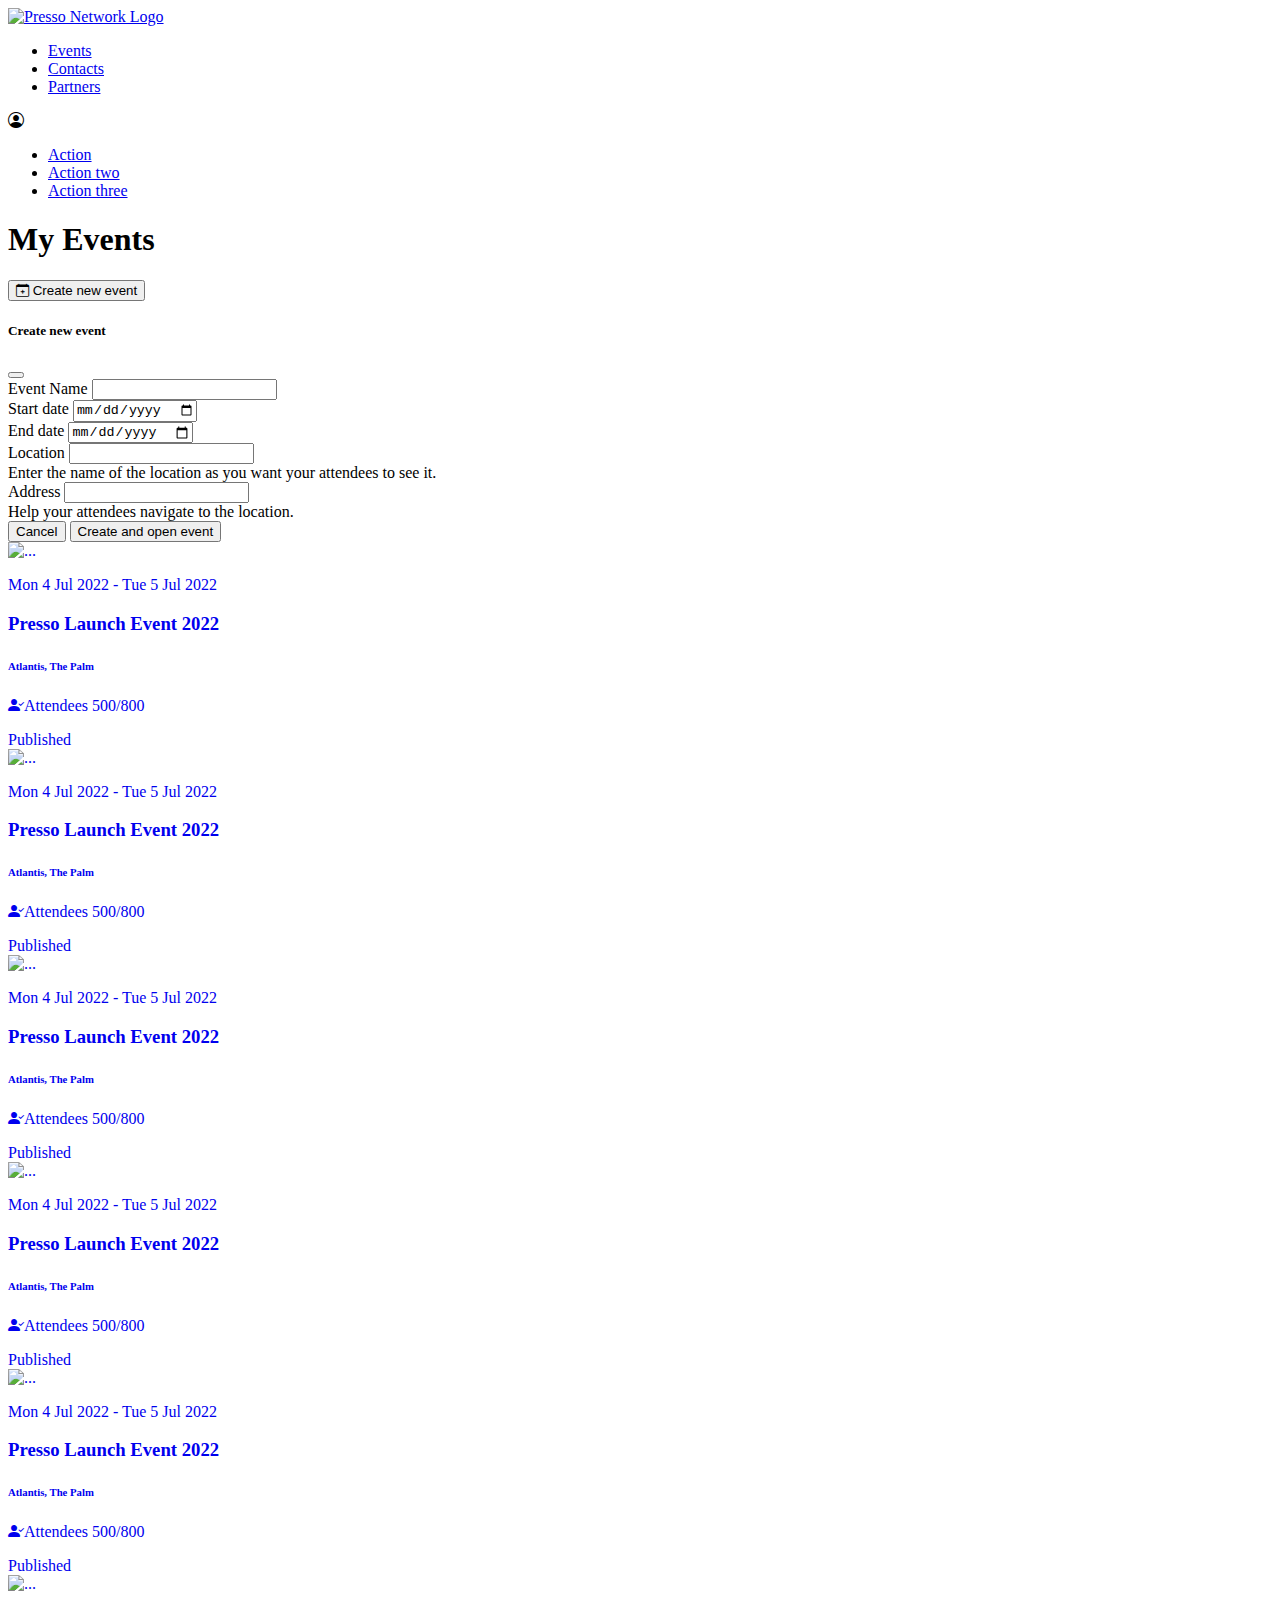
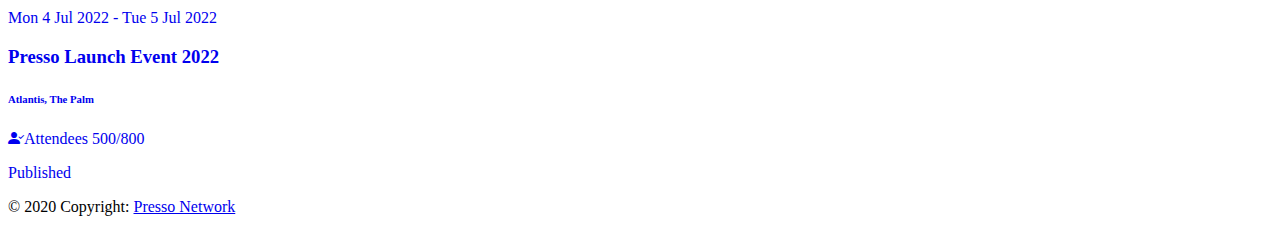
==== contacts/index.html @ b7a8e9b5 "Created initial view with menu and event page" ====
<!doctype html>
<html lang="en">
  <head>
    <meta charset="utf-8">
    <meta name="viewport" content="width=device-width, initial-scale=1">
    <title>Bootstrap demo</title>
    <link rel="stylesheet" type="text/css" href="src/css/styles.css">
    <link href="https://cdn.jsdelivr.net/npm/bootstrap@5.2.0-beta1/dist/css/bootstrap.min.css" rel="stylesheet" integrity="sha384-0evHe/X+R7YkIZDRvuzKMRqM+OrBnVFBL6DOitfPri4tjfHxaWutUpFmBp4vmVor" crossorigin="anonymous">
    <link rel="stylesheet" href="https://cdn.jsdelivr.net/npm/bootstrap-icons@1.8.3/font/bootstrap-icons.css">
</head>
  <body>
    <nav class="navbar">
      <div class="container">
        <a class="navbar-brand" href="#">
          <img src="https://ik.imagekit.io/lw4t9cqaxy/logos/PressoTextLogo_2x_k_jESi4m4Cv.webp?ik-sdk-version=javascript-1.4.3&updatedAt=1644250296813" alt="Presso Network Logo" width="194" height="33">
        </a>
        <ul class="nav nav-pills nav-fill flex-column flex-sm-row">
          <li class="nav-item">
            <a class="nav-link text-dark" href="../index.html">Events</a>
          </li>
          <li class="nav-item">
            <a class="nav-link active" aria-current="page" href="#">Contacts</a>
          </li>
          <li class="nav-item">
            <a class="nav-link text-dark" href="#">Partners</a>
          </li>
        </ul>
        <div class="navbar-text">
          <div class="dropdown-center">
            <a type="button" id="dropdownCenterBtn" data-bs-toggle="dropdown" aria-expanded="false">
              <i class="bi bi-person-circle"></i>
            </a>
            <ul class="dropdown-menu" aria-labelledby="dropdownCenterBtn">
              <li><a class="dropdown-item" href="#">Action</a></li>
              <li><a class="dropdown-item" href="#">Action two</a></li>
              <li><a class="dropdown-item" href="#">Action three</a></li>
            </ul>
          </div>
        </div>
      </div>
    </nav>
    <main>
      <!-- Main Content-->
      <div class="container">
          <div class="row">
            <div class="d-flex align-items-center">
              <div class="col">
              <h1 class="h2 fw-bold">My Events</h1>
              </div>
              <div class="col d-flex justify-content-end">
                <!-- Button trigger modal -->
                <button id="create-new-event" type="button" class="btn btn-outline-primary fw-bold border border-2 border-primary " data-bs-toggle="modal" data-bs-target="#staticBackdrop">
                  <i class="bi bi-calendar-plus pe-2"></i> Create new event
                </button>

                <!-- Modal -->
                <div class="modal fade" id="staticBackdrop" data-bs-backdrop="static" data-bs-keyboard="false" tabindex="-1" aria-labelledby="staticBackdropLabel" aria-hidden="true">
                  <div class="modal-dialog modal-dialog-centered">
                    <div class="modal-content">
                      <div class="modal-header">
                        <h5 class="modal-title" id="staticBackdropLabel">Create new event</h5>
                        <button type="button" class="btn-close" data-bs-dismiss="modal" aria-label="Close"></button>
                      </div>
                      <div class="modal-body">

                        <form>
                          <div class="mb-3">
                            <label for="event-name" class="form-label fw-bold">Event Name</label>
                            <input type="text" class="form-control" id="event-name"></input>
                          </div>
                          <div class="row mb-3">
                            <div class="col">
                              <label for="event-start-date" class="form-label">Start date</label>
                              <input type="date" class="form-control" aria-label="event-start-date">
                            </div>
                            <div class="col">
                              <label for="event-start-date" class="form-label">End date</label>
                              <input type="date" class="form-control" aria-label="event-start-date">
                            </div>
                          </div>
                          <div class="mb-3">
                            <label for="event-location" class="form-label">Location</label>
                            <input type="location" class="form-control" id="event-location" aria-describedby="locationHelp">
                            <div id="locationHelp" class="form-text">Enter the name of the location as you want your attendees to see it.</div>
                          </div>
                          <div class="mb-3">
                            <label for="event-address" class="form-label">Address</label>
                            <input type="address" class="form-control" id="event-adress" aria-describedby="addressHelp">
                            <div id="addressHelp" class="form-text">Help your attendees navigate to the location.</div>
                          </div>
                          <div class="modal-footer pb-0 pe-0">
                            <button type="button" class="btn btn-secondary" data-bs-dismiss="modal">Cancel</button>
                            <button type="submit" class="btn btn-primary">Create and open event</button>
                          </div>
                        </form>
                    </div>
                  </div>
                </div>
              </div>
            </div>
          </div>
          <div class="row mt-1 gy-4">
            <!-- EVENT CARD-->
              <div class="col-12 col-md-6 col-lg-4">
                <a href="#top" class="text-dark" style="text-decoration: none;">
                <div class="card">
                    <div class="card-body">
                      <img src="https://ik.imagekit.io/lw4t9cqaxy/13_copy_aZN3wkDKd.webp?ik-sdk-version=javascript-1.4.3&updatedAt=1644527886735" class="img-fluid rounded-2" style="width: 100%; height: 200px;" alt="...">
                      <p class="mt-2 fw-bold small">Mon 4 Jul 2022 - Tue 5 Jul 2022</p>
                      <h3 class="card-title fw-bold">Presso Launch Event 2022</h3>
                      <h6>Atlantis, The Palm</h6>
                      <p class="small"><i class="bi bi-person-check-fill text-primary pe-2"></i>Attendees 500/800</p>
                      <span class="badge text-bg-primary py-2 px-5">Published</span>
                    </div>
                  </div>
                </a>
              </div>
            <!-- EVENT CARD END-->
            <!-- EVENT CARD-->
              <div class="col-12 col-md-6 col-lg-4">
                <a href="#top" class="text-dark" style="text-decoration: none;">
                <div class="card">
                    <div class="card-body">
                      <img src="https://ik.imagekit.io/lw4t9cqaxy/13_copy_aZN3wkDKd.webp?ik-sdk-version=javascript-1.4.3&updatedAt=1644527886735" class="img-fluid rounded-2" style="width: 100%; height: 200px;" alt="...">
                      <p class="mt-2 fw-bold small">Mon 4 Jul 2022 - Tue 5 Jul 2022</p>
                      <h3 class="card-title fw-bold">Presso Launch Event 2022</h3>
                      <h6>Atlantis, The Palm</h6>
                      <p class="small"><i class="bi bi-person-check-fill text-primary pe-2"></i>Attendees 500/800</p>
                      <span class="badge text-bg-primary py-2 px-5">Published</span>
                    </div>
                  </div>
                </a>
              </div>
            <!-- EVENT CARD END-->
            <!-- EVENT CARD-->
              <div class="col-12 col-md-6 col-lg-4">
                <a href="#top" class="text-dark" style="text-decoration: none;">
                <div class="card">
                    <div class="card-body">
                      <img src="https://ik.imagekit.io/lw4t9cqaxy/13_copy_aZN3wkDKd.webp?ik-sdk-version=javascript-1.4.3&updatedAt=1644527886735" class="img-fluid rounded-2" style="width: 100%; height: 200px;" alt="...">
                      <p class="mt-2 fw-bold small">Mon 4 Jul 2022 - Tue 5 Jul 2022</p>
                      <h3 class="card-title fw-bold">Presso Launch Event 2022</h3>
                      <h6>Atlantis, The Palm</h6>
                      <p class="small"><i class="bi bi-person-check-fill text-primary pe-2"></i>Attendees 500/800</p>
                      <span class="badge text-bg-primary py-2 px-5">Published</span>
                    </div>
                  </div>
                </a>
              </div>
            <!-- EVENT CARD END-->
            <!-- EVENT CARD-->
              <div class="col-12 col-md-6 col-lg-4">
                <a href="#top" class="text-dark" style="text-decoration: none;">
                <div class="card">
                    <div class="card-body">
                      <img src="https://ik.imagekit.io/lw4t9cqaxy/13_copy_aZN3wkDKd.webp?ik-sdk-version=javascript-1.4.3&updatedAt=1644527886735" class="img-fluid rounded-2" style="width: 100%; height: 200px;" alt="...">
                      <p class="mt-2 fw-bold small">Mon 4 Jul 2022 - Tue 5 Jul 2022</p>
                      <h3 class="card-title fw-bold">Presso Launch Event 2022</h3>
                      <h6>Atlantis, The Palm</h6>
                      <p class="small"><i class="bi bi-person-check-fill text-primary pe-2"></i>Attendees 500/800</p>
                      <span class="badge text-bg-primary py-2 px-5">Published</span>
                    </div>
                  </div>
                </a>
              </div>
            <!-- EVENT CARD END-->
            <!-- EVENT CARD-->
              <div class="col-12 col-md-6 col-lg-4">
                <a href="#top" class="text-dark" style="text-decoration: none;">
                <div class="card">
                    <div class="card-body">
                      <img src="https://ik.imagekit.io/lw4t9cqaxy/13_copy_aZN3wkDKd.webp?ik-sdk-version=javascript-1.4.3&updatedAt=1644527886735" class="img-fluid rounded-2" style="width: 100%; height: 200px;" alt="...">
                      <p class="mt-2 fw-bold small">Mon 4 Jul 2022 - Tue 5 Jul 2022</p>
                      <h3 class="card-title fw-bold">Presso Launch Event 2022</h3>
                      <h6>Atlantis, The Palm</h6>
                      <p class="small"><i class="bi bi-person-check-fill text-primary pe-2"></i>Attendees 500/800</p>
                      <span class="badge text-bg-primary py-2 px-5">Published</span>
                    </div>
                  </div>
                </a>
              </div>
            <!-- EVENT CARD END-->
            <!-- EVENT CARD-->
              <div class="col-12 col-md-6 col-lg-4">
                <a href="#top" class="text-dark" style="text-decoration: none;">
                <div class="card">
                    <div class="card-body">
                      <img src="https://ik.imagekit.io/lw4t9cqaxy/13_copy_aZN3wkDKd.webp?ik-sdk-version=javascript-1.4.3&updatedAt=1644527886735" class="img-fluid rounded-2" style="width: 100%; height: 200px;" alt="...">
                      <p class="mt-2 fw-bold small">Mon 4 Jul 2022 - Tue 5 Jul 2022</p>
                      <h3 class="card-title fw-bold">Presso Launch Event 2022</h3>
                      <h6>Atlantis, The Palm</h6>
                      <p class="small"><i class="bi bi-person-check-fill text-primary pe-2"></i>Attendees 500/800</p>
                      <span class="badge text-bg-primary py-2 px-5">Published</span>
                    </div>
                  </div>
                </a>
              </div>
            <!-- EVENT CARD END-->
          </div>
        </div>
      </main>
      <footer class="container">
        <div class="row">
          <div class="col-12">
            <div class="footer-copyright text-center py-3">
              <p class="m-0">© 2020 Copyright: <a id="footer-link" href="#"> Presso Network</a></p>
            </div>
          </div>
      </footer>
    
    
    
    
    
    
    
    
    
    
    
    
    
    
    <script src="https://cdn.jsdelivr.net/npm/bootstrap@5.2.0-beta1/dist/js/bootstrap.bundle.min.js" integrity="sha384-pprn3073KE6tl6bjs2QrFaJGz5/SUsLqktiwsUTF55Jfv3qYSDhgCecCxMW52nD2" crossorigin="anonymous"></script>
  </body>
</html>
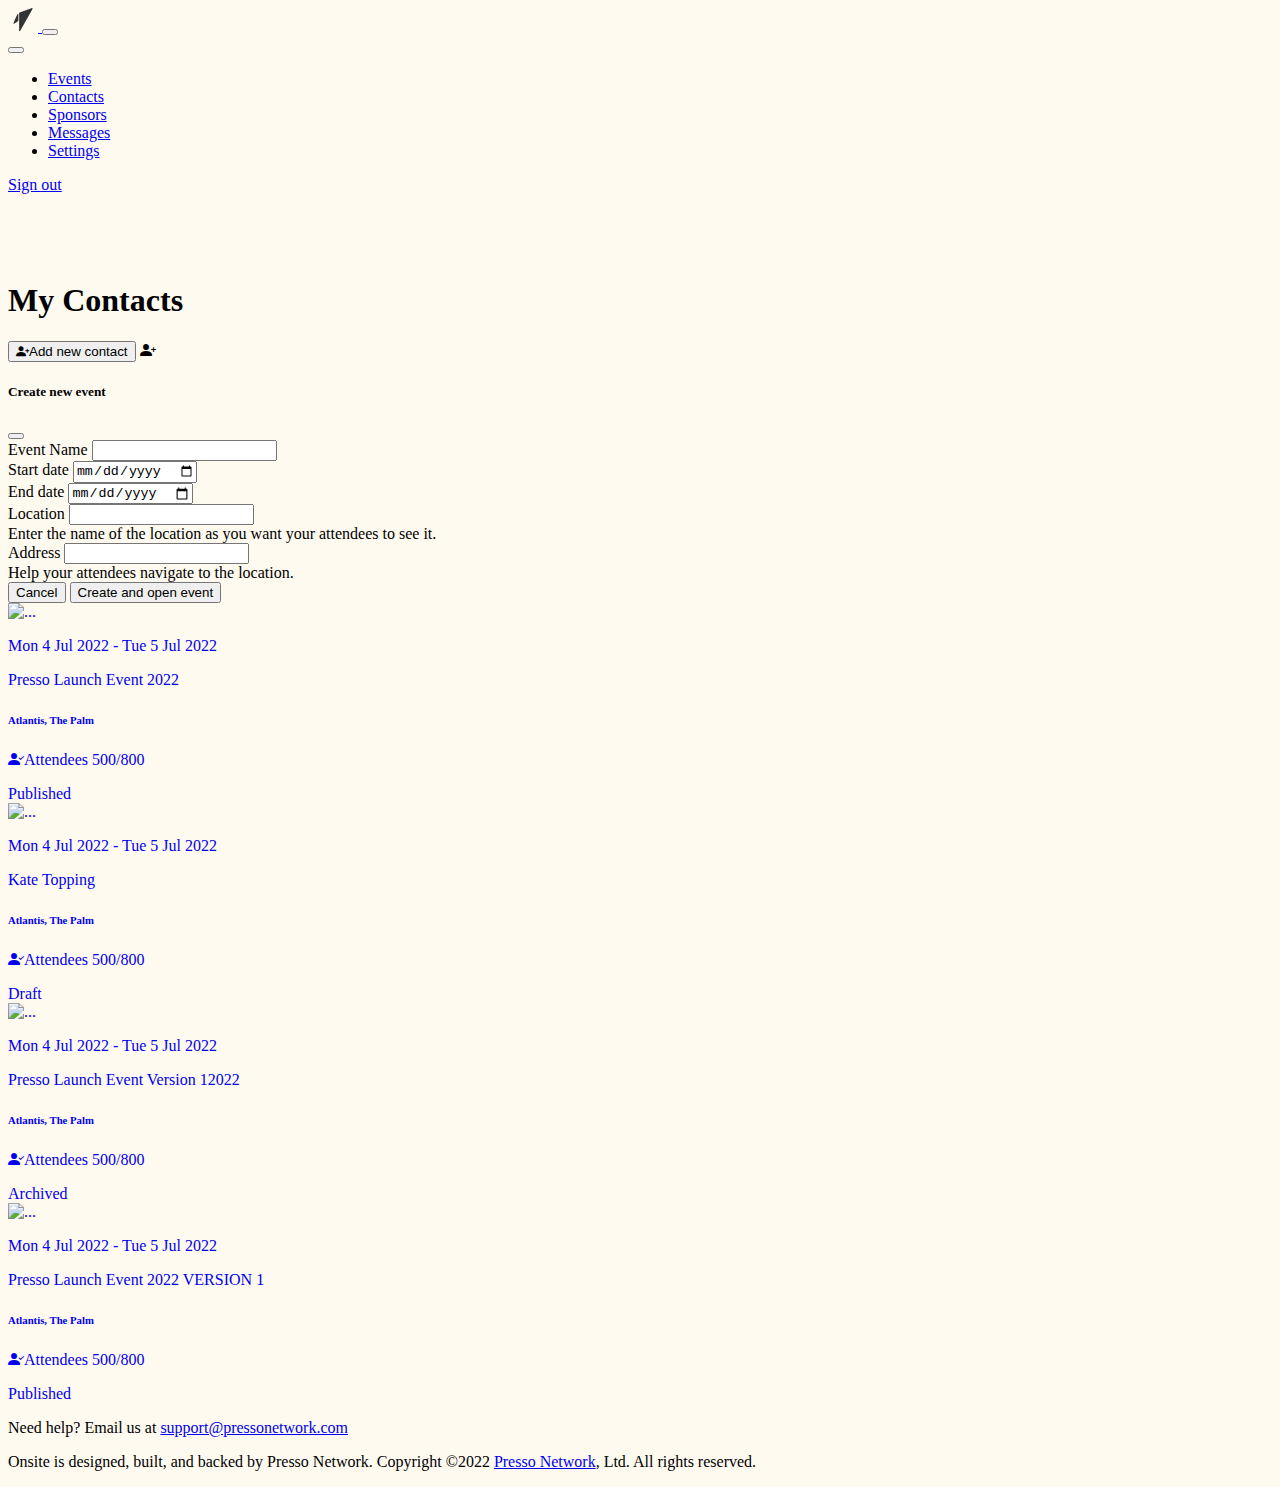
==== commit 324728f9: "Contact page added" ====
--- a/contacts/index.html
+++ b/contacts/index.html
@@ -3,207 +3,214 @@
   <head>
     <meta charset="utf-8">
     <meta name="viewport" content="width=device-width, initial-scale=1">
-    <title>Bootstrap demo</title>
-    <link rel="stylesheet" type="text/css" href="src/css/styles.css">
+    <title>Presso Onsite</title>
+    <link rel="stylesheet" type="text/css" href="../src/css/styles.css">
     <link href="https://cdn.jsdelivr.net/npm/bootstrap@5.2.0-beta1/dist/css/bootstrap.min.css" rel="stylesheet" integrity="sha384-0evHe/X+R7YkIZDRvuzKMRqM+OrBnVFBL6DOitfPri4tjfHxaWutUpFmBp4vmVor" crossorigin="anonymous">
     <link rel="stylesheet" href="https://cdn.jsdelivr.net/npm/bootstrap-icons@1.8.3/font/bootstrap-icons.css">
 </head>
-  <body>
-    <nav class="navbar">
+    
+  <body style="background-color: FloralWhite;">
+  
+    <header>
+      <!-- NAVBAR -->
+    <nav class="navbar navbar-expand-lg navbar-light">
       <div class="container">
+    
+        <!-- Brand -->
         <a class="navbar-brand" href="#">
-          <img src="https://ik.imagekit.io/lw4t9cqaxy/logos/PressoTextLogo_2x_k_jESi4m4Cv.webp?ik-sdk-version=javascript-1.4.3&updatedAt=1644250296813" alt="Presso Network Logo" width="194" height="33">
+          <img src="../src/assets/images/navbar-icon.svg" alt="" width="30" height="24" class="d-inline-block align-text-top">
         </a>
-        <ul class="nav nav-pills nav-fill flex-column flex-sm-row">
-          <li class="nav-item">
-            <a class="nav-link text-dark" href="../index.html">Events</a>
-          </li>
-          <li class="nav-item">
-            <a class="nav-link active" aria-current="page" href="#">Contacts</a>
-          </li>
-          <li class="nav-item">
-            <a class="nav-link text-dark" href="#">Partners</a>
-          </li>
-        </ul>
-        <div class="navbar-text">
-          <div class="dropdown-center">
-            <a type="button" id="dropdownCenterBtn" data-bs-toggle="dropdown" aria-expanded="false">
-              <i class="bi bi-person-circle"></i>
-            </a>
-            <ul class="dropdown-menu" aria-labelledby="dropdownCenterBtn">
-              <li><a class="dropdown-item" href="#">Action</a></li>
-              <li><a class="dropdown-item" href="#">Action two</a></li>
-              <li><a class="dropdown-item" href="#">Action three</a></li>
-            </ul>
-          </div>
+    
+        <!-- Toggler -->
+        <button class="navbar-toggler" type="button" data-bs-toggle="collapse" data-bs-target="#navbarCollapse" aria-controls="navbarCollapse" aria-expanded="false" aria-label="Toggle navigation">
+          <span class="navbar-toggler-icon"></span>
+        </button>
+    
+        <!-- Collapse -->
+        <div class="collapse navbar-collapse" id="navbarCollapse">
+    
+          <!-- Toggler -->
+          <button class="navbar-toggler" type="button" data-bs-toggle="collapse" data-bs-target="#navbarCollapse" aria-controls="navbarCollapse" aria-expanded="false" aria-label="Toggle navigation">
+            <i class="fe fe-x"></i>
+          </button>
+    
+          <!-- Navigation -->
+          <ul class="nav navbar-nav ms-auto">
+            <li class="nav-item mx-3">
+              <a class="nav-link" href="../index.html">Events</a>
+            </li>
+            <li class="nav-item mx-3">
+              <a class="nav-link active" aria-current="page" href=".">Contacts</a>
+            </li>
+            <li class="nav-item mx-3">
+              <a class="nav-link" href="#">Sponsors</a>
+            </li>
+            <li class="nav-item mx-3">
+              <a class="nav-link" href="#">Messages</a>
+            </li>
+            <li class="nav-item mx-3">
+              <a class="nav-link" href="#">Settings</a>
+            </li>
+          </ul>
+    
+          <!-- Button -->
+          <a class="navbar-btn btn btn-sm btn-primary lift ms-auto align-self-center" href="#" target="_blank">
+            Sign out
+          </a>
+    
         </div>
+    
       </div>
     </nav>
+    </header> 
+
     <main>
-      <!-- Main Content-->
       <div class="container">
-          <div class="row">
-            <div class="d-flex align-items-center">
-              <div class="col">
-              <h1 class="h2 fw-bold">My Events</h1>
+        <div class="row justify-content-between mb-5">
+          <div class="d-flex align-items-center">
+            <div class="col">
+            <h1 class="h2 fw-bold mb-0">My Contacts</h1>
+            </div>
+            <div class="col d-flex justify-content-end">
+              <!-- Button desktop trigger modal -->
+              <button id="create-new-event" type="button" class="d-none d-lg-inline-block btn btn-outline-primary fw-bold border border-2 border-primary " data-bs-toggle="modal" data-bs-target="#staticBackdrop">
+                <i class="bi bi-person-plus-fill pe-2"></i>Add new contact</span>
+              </button>
+
+              <!-- Button mobile trigger modal -->
+              <a id="create-new-event" class="d-block d-lg-none fs-2 fw-bold align-self-center" data-bs-toggle="modal" data-bs-target="#staticBackdrop">
+                <i class="bi bi-person-plus-fill pe-2"></i>
+              </a>
+
+              <!-- Modal -->
+              <div class="modal fade" id="staticBackdrop" data-bs-backdrop="static" data-bs-keyboard="false" tabindex="-1" aria-labelledby="staticBackdropLabel" aria-hidden="true">
+                <div class="modal-dialog modal-dialog-centered">
+                  <div class="modal-content">
+                    <div class="modal-header">
+                      <h5 class="modal-title" id="staticBackdropLabel">Create new event</h5>
+                      <button type="button" class="btn-close" data-bs-dismiss="modal" aria-label="Close"></button>
+                    </div>
+                    <div class="modal-body">
+
+                      <form>
+                        <div class="mb-3">
+                          <label for="event-name" class="form-label fw-bold">Event Name</label>
+                          <input type="text" class="form-control" id="event-name" required></input>
+                        </div>
+                        <div class="row mb-3">
+                          <div class="col">
+                            <label for="event-start-date" class="form-label">Start date</label>
+                            <input type="date" class="form-control" aria-label="event-start-date" required>
+                          </div>
+                          <div class="col">
+                            <label for="event-start-date" class="form-label">End date</label>
+                            <input type="date" class="form-control" aria-label="event-start-date" required>
+                          </div>
+                        </div>
+                        <div class="mb-3">
+                          <label for="event-location" class="form-label">Location</label>
+                          <input type="location" class="form-control" id="event-location" aria-describedby="locationHelp" required>
+                          <div id="locationHelp" class="form-text">Enter the name of the location as you want your attendees to see it.</div>
+                        </div>
+                        <div class="mb-3">
+                          <label for="event-address" class="form-label">Address</label>
+                          <input type="address" class="form-control" id="event-adress" aria-describedby="addressHelp" required>
+                          <div id="addressHelp" class="form-text">Help your attendees navigate to the location.</div>
+                        </div>
+                        <div class="modal-footer pb-0 pe-0">
+                          <button type="button" class="btn btn-secondary" data-bs-dismiss="modal">Cancel</button>
+                          <button type="submit" class="btn btn-primary">Create and open event</button>
+                        </div>
+                      </form>
+                  </div>
+                </div>
               </div>
-              <div class="col d-flex justify-content-end">
-                <!-- Button trigger modal -->
-                <button id="create-new-event" type="button" class="btn btn-outline-primary fw-bold border border-2 border-primary " data-bs-toggle="modal" data-bs-target="#staticBackdrop">
-                  <i class="bi bi-calendar-plus pe-2"></i> Create new event
-                </button>
-
-                <!-- Modal -->
-                <div class="modal fade" id="staticBackdrop" data-bs-backdrop="static" data-bs-keyboard="false" tabindex="-1" aria-labelledby="staticBackdropLabel" aria-hidden="true">
-                  <div class="modal-dialog modal-dialog-centered">
-                    <div class="modal-content">
-                      <div class="modal-header">
-                        <h5 class="modal-title" id="staticBackdropLabel">Create new event</h5>
-                        <button type="button" class="btn-close" data-bs-dismiss="modal" aria-label="Close"></button>
-                      </div>
-                      <div class="modal-body">
-
-                        <form>
-                          <div class="mb-3">
-                            <label for="event-name" class="form-label fw-bold">Event Name</label>
-                            <input type="text" class="form-control" id="event-name"></input>
-                          </div>
-                          <div class="row mb-3">
-                            <div class="col">
-                              <label for="event-start-date" class="form-label">Start date</label>
-                              <input type="date" class="form-control" aria-label="event-start-date">
-                            </div>
-                            <div class="col">
-                              <label for="event-start-date" class="form-label">End date</label>
-                              <input type="date" class="form-control" aria-label="event-start-date">
-                            </div>
-                          </div>
-                          <div class="mb-3">
-                            <label for="event-location" class="form-label">Location</label>
-                            <input type="location" class="form-control" id="event-location" aria-describedby="locationHelp">
-                            <div id="locationHelp" class="form-text">Enter the name of the location as you want your attendees to see it.</div>
-                          </div>
-                          <div class="mb-3">
-                            <label for="event-address" class="form-label">Address</label>
-                            <input type="address" class="form-control" id="event-adress" aria-describedby="addressHelp">
-                            <div id="addressHelp" class="form-text">Help your attendees navigate to the location.</div>
-                          </div>
-                          <div class="modal-footer pb-0 pe-0">
-                            <button type="button" class="btn btn-secondary" data-bs-dismiss="modal">Cancel</button>
-                            <button type="submit" class="btn btn-primary">Create and open event</button>
-                          </div>
-                        </form>
-                    </div>
-                  </div>
-                </div>
-              </div>
-            </div>
-          </div>
-          <div class="row mt-1 gy-4">
-            <!-- EVENT CARD-->
-              <div class="col-12 col-md-6 col-lg-4">
-                <a href="#top" class="text-dark" style="text-decoration: none;">
-                <div class="card">
-                    <div class="card-body">
-                      <img src="https://ik.imagekit.io/lw4t9cqaxy/13_copy_aZN3wkDKd.webp?ik-sdk-version=javascript-1.4.3&updatedAt=1644527886735" class="img-fluid rounded-2" style="width: 100%; height: 200px;" alt="...">
-                      <p class="mt-2 fw-bold small">Mon 4 Jul 2022 - Tue 5 Jul 2022</p>
-                      <h3 class="card-title fw-bold">Presso Launch Event 2022</h3>
-                      <h6>Atlantis, The Palm</h6>
-                      <p class="small"><i class="bi bi-person-check-fill text-primary pe-2"></i>Attendees 500/800</p>
-                      <span class="badge text-bg-primary py-2 px-5">Published</span>
-                    </div>
-                  </div>
-                </a>
-              </div>
-            <!-- EVENT CARD END-->
-            <!-- EVENT CARD-->
-              <div class="col-12 col-md-6 col-lg-4">
-                <a href="#top" class="text-dark" style="text-decoration: none;">
-                <div class="card">
-                    <div class="card-body">
-                      <img src="https://ik.imagekit.io/lw4t9cqaxy/13_copy_aZN3wkDKd.webp?ik-sdk-version=javascript-1.4.3&updatedAt=1644527886735" class="img-fluid rounded-2" style="width: 100%; height: 200px;" alt="...">
-                      <p class="mt-2 fw-bold small">Mon 4 Jul 2022 - Tue 5 Jul 2022</p>
-                      <h3 class="card-title fw-bold">Presso Launch Event 2022</h3>
-                      <h6>Atlantis, The Palm</h6>
-                      <p class="small"><i class="bi bi-person-check-fill text-primary pe-2"></i>Attendees 500/800</p>
-                      <span class="badge text-bg-primary py-2 px-5">Published</span>
-                    </div>
-                  </div>
-                </a>
-              </div>
-            <!-- EVENT CARD END-->
-            <!-- EVENT CARD-->
-              <div class="col-12 col-md-6 col-lg-4">
-                <a href="#top" class="text-dark" style="text-decoration: none;">
-                <div class="card">
-                    <div class="card-body">
-                      <img src="https://ik.imagekit.io/lw4t9cqaxy/13_copy_aZN3wkDKd.webp?ik-sdk-version=javascript-1.4.3&updatedAt=1644527886735" class="img-fluid rounded-2" style="width: 100%; height: 200px;" alt="...">
-                      <p class="mt-2 fw-bold small">Mon 4 Jul 2022 - Tue 5 Jul 2022</p>
-                      <h3 class="card-title fw-bold">Presso Launch Event 2022</h3>
-                      <h6>Atlantis, The Palm</h6>
-                      <p class="small"><i class="bi bi-person-check-fill text-primary pe-2"></i>Attendees 500/800</p>
-                      <span class="badge text-bg-primary py-2 px-5">Published</span>
-                    </div>
-                  </div>
-                </a>
-              </div>
-            <!-- EVENT CARD END-->
-            <!-- EVENT CARD-->
-              <div class="col-12 col-md-6 col-lg-4">
-                <a href="#top" class="text-dark" style="text-decoration: none;">
-                <div class="card">
-                    <div class="card-body">
-                      <img src="https://ik.imagekit.io/lw4t9cqaxy/13_copy_aZN3wkDKd.webp?ik-sdk-version=javascript-1.4.3&updatedAt=1644527886735" class="img-fluid rounded-2" style="width: 100%; height: 200px;" alt="...">
-                      <p class="mt-2 fw-bold small">Mon 4 Jul 2022 - Tue 5 Jul 2022</p>
-                      <h3 class="card-title fw-bold">Presso Launch Event 2022</h3>
-                      <h6>Atlantis, The Palm</h6>
-                      <p class="small"><i class="bi bi-person-check-fill text-primary pe-2"></i>Attendees 500/800</p>
-                      <span class="badge text-bg-primary py-2 px-5">Published</span>
-                    </div>
-                  </div>
-                </a>
-              </div>
-            <!-- EVENT CARD END-->
-            <!-- EVENT CARD-->
-              <div class="col-12 col-md-6 col-lg-4">
-                <a href="#top" class="text-dark" style="text-decoration: none;">
-                <div class="card">
-                    <div class="card-body">
-                      <img src="https://ik.imagekit.io/lw4t9cqaxy/13_copy_aZN3wkDKd.webp?ik-sdk-version=javascript-1.4.3&updatedAt=1644527886735" class="img-fluid rounded-2" style="width: 100%; height: 200px;" alt="...">
-                      <p class="mt-2 fw-bold small">Mon 4 Jul 2022 - Tue 5 Jul 2022</p>
-                      <h3 class="card-title fw-bold">Presso Launch Event 2022</h3>
-                      <h6>Atlantis, The Palm</h6>
-                      <p class="small"><i class="bi bi-person-check-fill text-primary pe-2"></i>Attendees 500/800</p>
-                      <span class="badge text-bg-primary py-2 px-5">Published</span>
-                    </div>
-                  </div>
-                </a>
-              </div>
-            <!-- EVENT CARD END-->
-            <!-- EVENT CARD-->
-              <div class="col-12 col-md-6 col-lg-4">
-                <a href="#top" class="text-dark" style="text-decoration: none;">
-                <div class="card">
-                    <div class="card-body">
-                      <img src="https://ik.imagekit.io/lw4t9cqaxy/13_copy_aZN3wkDKd.webp?ik-sdk-version=javascript-1.4.3&updatedAt=1644527886735" class="img-fluid rounded-2" style="width: 100%; height: 200px;" alt="...">
-                      <p class="mt-2 fw-bold small">Mon 4 Jul 2022 - Tue 5 Jul 2022</p>
-                      <h3 class="card-title fw-bold">Presso Launch Event 2022</h3>
-                      <h6>Atlantis, The Palm</h6>
-                      <p class="small"><i class="bi bi-person-check-fill text-primary pe-2"></i>Attendees 500/800</p>
-                      <span class="badge text-bg-primary py-2 px-5">Published</span>
-                    </div>
-                  </div>
-                </a>
-              </div>
-            <!-- EVENT CARD END-->
+            </div>
+            </div>
           </div>
         </div>
-      </main>
+        <div class="row g-4 row-cols-xs-1 row-cols-sm-1 row-cols-md-2 row-cols-lg-4 text-center">
+          <div class="col">
+            <a href="#top" class="text-dark" style="text-decoration: none;">
+              <div class="card">
+                  <div class="card-body">
+                    <img src="https://ik.imagekit.io/lw4t9cqaxy/13_copy_aZN3wkDKd.webp?ik-sdk-version=javascript-1.4.3&updatedAt=1644527886735" class="img-fluid rounded-2" style="width: 100%; height: 200px;" alt="...">
+                    <p class="mt-2 fw-bold small">Mon 4 Jul 2022 - Tue 5 Jul 2022</p>
+                    <p class="fs-4 card-title fw-bold">Presso Launch Event 2022</p>
+                    <h6>Atlantis, The Palm</h6>
+                    <p class="small"><i class="bi bi-person-check-fill text-primary pe-2"></i>Attendees 500/800</p>
+                    <span class="badge text-bg-primary py-2 px-5">Published</span>
+                  </div>
+                </div>
+              </a>
+          </div>
+          <div class="col">
+            <a href="#top" class="text-dark" style="text-decoration: none;">
+              <div class="card">
+                  <div class="card-body">
+                    <img src="https://ik.imagekit.io/lw4t9cqaxy/kate_nNU2qEUTtb.webp?ik-sdk-version=javascript-1.4.3&updatedAt=1625049418831" class="img-fluid rounded-circle" style="width: 50%; height: 100px;" alt="...">
+                    <p class="mt-2 fw-bold small">Mon 4 Jul 2022 - Tue 5 Jul 2022</p>
+                    <p class="fs-4 card-title fw-bold">Kate Topping</p>
+                    <h6>Atlantis, The Palm</h6>
+                    <p class="small"><i class="bi bi-person-check-fill text-primary pe-2"></i>Attendees 500/800</p>
+                    <span class="badge text-bg-info py-2 px-5">Draft</span>
+                  </div>
+                </div>
+              </a>
+          </div>
+          <div class="col">
+            <a href="#top" class="text-dark" style="text-decoration: none;">
+              <div class="card">
+                  <div class="card-body">
+                    <img src="https://ik.imagekit.io/lw4t9cqaxy/13_copy_aZN3wkDKd.webp?ik-sdk-version=javascript-1.4.3&updatedAt=1644527886735" class="img-fluid rounded-2" style="width: 100%; height: 200px;" alt="...">
+                    <p class="mt-2 fw-bold small">Mon 4 Jul 2022 - Tue 5 Jul 2022</p>
+                    <p class="fs-4 card-title fw-bold text-truncate">Presso Launch Event  Version 12022</p>
+                    <h6>Atlantis, The Palm</h6>
+                    <p class="small"><i class="bi bi-person-check-fill text-primary pe-2"></i>Attendees 500/800</p>
+                    <span class="badge text-bg-secondary py-2 px-5">Archived</span>
+                  </div>
+                </div>
+              </a>
+          </div>
+          <div class="col">
+            <a href="#top" class="text-dark" style="text-decoration: none;">
+              <div class="card">
+                  <div class="card-body">
+                    <img src="https://ik.imagekit.io/lw4t9cqaxy/13_copy_aZN3wkDKd.webp?ik-sdk-version=javascript-1.4.3&updatedAt=1644527886735" class="img-fluid rounded-2" style="width: 100%; height: 200px;" alt="...">
+                    <p class="mt-2 fw-bold small">Mon 4 Jul 2022 - Tue 5 Jul 2022</p>
+                    <p class="fs-4 card-title fw-bold">Presso Launch Event 2022 VERSION 1</p>
+                    <h6>Atlantis, The Palm</h6>
+                    <p class="small"><i class="bi bi-person-check-fill text-primary pe-2"></i>Attendees 500/800</p>
+                    <span class="badge text-bg-primary py-2 px-5">Published</span>
+                  </div>
+                </div>
+              </a>
+          </div>
+        </div>
+
+
+
+
+      
+
+
+
+      
+    </main>
+
+
+
+
+
+
+
+
       <footer class="container">
         <div class="row">
           <div class="col-12">
             <div class="footer-copyright text-center py-3">
-              <p class="m-0">© 2020 Copyright: <a id="footer-link" href="#"> Presso Network</a></p>
+              <p class="fs-4 mt-5">Need help? Email us at <a href="mailto:"support@pressonetwork.com">support@pressonetwork.com</a></p>
+              <p class="m-2">Onsite is designed, built, and backed by Presso Network. Copyright ©2022 <a id="footer-link" href="#"> Presso Network</a>, Ltd. All rights reserved.
             </div>
           </div>
       </footer>
--- a/src/css/styles.css
+++ b/src/css/styles.css
@@ -0,0 +1,39 @@
+body {
+  background-color: antiquewhite;
+
+}
+
+header {
+  margin-bottom: 7%;
+}
+
+@media screen and (min-width: 1400px) {
+  nav .container {
+    width: 75%;
+  }
+  main .container {
+    width: 75%;
+}
+
+.card:hover {
+    transform: translate(4px, -4px);
+    box-shadow: -10px 10px 0 black;
+    transition: box-shadow 200ms ease 0s, transform 200ms ease 0s;
+  }
+
+
+#create-new-event:hover {
+    transform: translate(2px, -2px);
+    box-shadow: -4px 4px 0 0 lightblue;
+    transition: box-shadow 200ms ease 0s, transform 200ms ease 0s;
+
+  }
+
+#footer-link a {
+  text-decoration: none;
+}
+
+
+ul .active {
+  font-weight: bold;
+}
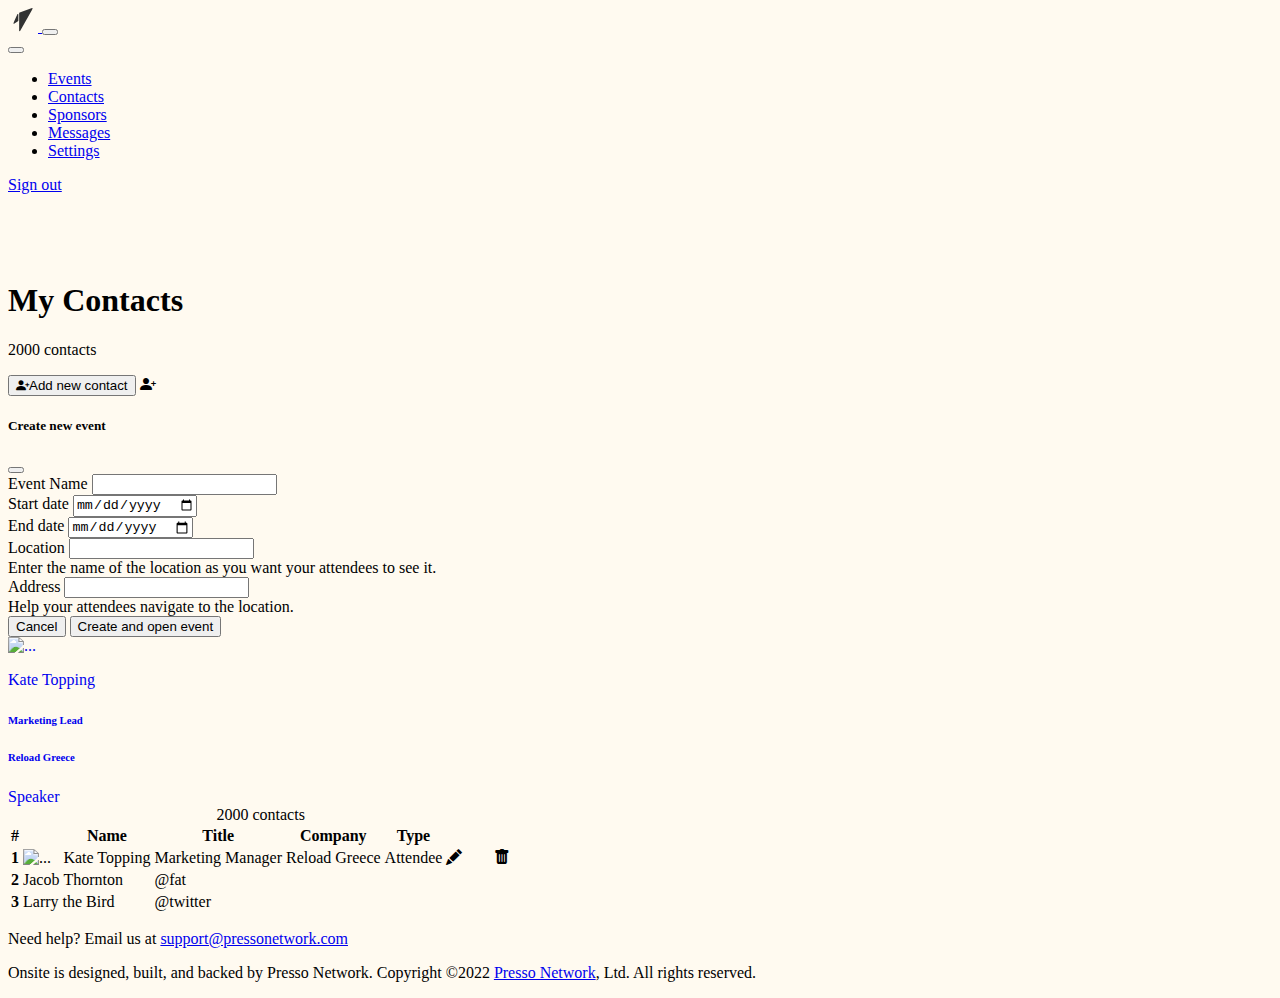
==== commit db5ad3f5: "Contact page updated" ====
--- a/contacts/index.html
+++ b/contacts/index.html
@@ -70,8 +70,9 @@
           <div class="d-flex align-items-center">
             <div class="col">
             <h1 class="h2 fw-bold mb-0">My Contacts</h1>
-            </div>
-            <div class="col d-flex justify-content-end">
+            <p class="mt-2">2000 contacts</p>
+            </div>
+            <div class="col d-flex justify-content-end align-self-start">
               <!-- Button desktop trigger modal -->
               <button id="create-new-event" type="button" class="d-none d-lg-inline-block btn btn-outline-primary fw-bold border border-2 border-primary " data-bs-toggle="modal" data-bs-target="#staticBackdrop">
                 <i class="bi bi-person-plus-fill pe-2"></i>Add new contact</span>
@@ -130,64 +131,64 @@
           </div>
         </div>
         <div class="row g-4 row-cols-xs-1 row-cols-sm-1 row-cols-md-2 row-cols-lg-4 text-center">
-          <div class="col">
-            <a href="#top" class="text-dark" style="text-decoration: none;">
-              <div class="card">
-                  <div class="card-body">
-                    <img src="https://ik.imagekit.io/lw4t9cqaxy/13_copy_aZN3wkDKd.webp?ik-sdk-version=javascript-1.4.3&updatedAt=1644527886735" class="img-fluid rounded-2" style="width: 100%; height: 200px;" alt="...">
-                    <p class="mt-2 fw-bold small">Mon 4 Jul 2022 - Tue 5 Jul 2022</p>
-                    <p class="fs-4 card-title fw-bold">Presso Launch Event 2022</p>
-                    <h6>Atlantis, The Palm</h6>
-                    <p class="small"><i class="bi bi-person-check-fill text-primary pe-2"></i>Attendees 500/800</p>
-                    <span class="badge text-bg-primary py-2 px-5">Published</span>
-                  </div>
-                </div>
-              </a>
-          </div>
+          
           <div class="col">
             <a href="#top" class="text-dark" style="text-decoration: none;">
               <div class="card">
                   <div class="card-body">
                     <img src="https://ik.imagekit.io/lw4t9cqaxy/kate_nNU2qEUTtb.webp?ik-sdk-version=javascript-1.4.3&updatedAt=1625049418831" class="img-fluid rounded-circle" style="width: 50%; height: 100px;" alt="...">
-                    <p class="mt-2 fw-bold small">Mon 4 Jul 2022 - Tue 5 Jul 2022</p>
-                    <p class="fs-4 card-title fw-bold">Kate Topping</p>
-                    <h6>Atlantis, The Palm</h6>
-                    <p class="small"><i class="bi bi-person-check-fill text-primary pe-2"></i>Attendees 500/800</p>
-                    <span class="badge text-bg-info py-2 px-5">Draft</span>
+                    <p class="fs-4 mt-2 card-title fw-bold">Kate Topping</p>
+                    <h6 class="mb-1">Marketing Lead</h6>
+                    <h6>Reload Greece</h6>
+                    <span class="badge text-bg-info mt-3 py-2 px-5">Speaker</span>
                   </div>
                 </div>
               </a>
           </div>
-          <div class="col">
-            <a href="#top" class="text-dark" style="text-decoration: none;">
-              <div class="card">
-                  <div class="card-body">
-                    <img src="https://ik.imagekit.io/lw4t9cqaxy/13_copy_aZN3wkDKd.webp?ik-sdk-version=javascript-1.4.3&updatedAt=1644527886735" class="img-fluid rounded-2" style="width: 100%; height: 200px;" alt="...">
-                    <p class="mt-2 fw-bold small">Mon 4 Jul 2022 - Tue 5 Jul 2022</p>
-                    <p class="fs-4 card-title fw-bold text-truncate">Presso Launch Event  Version 12022</p>
-                    <h6>Atlantis, The Palm</h6>
-                    <p class="small"><i class="bi bi-person-check-fill text-primary pe-2"></i>Attendees 500/800</p>
-                    <span class="badge text-bg-secondary py-2 px-5">Archived</span>
-                  </div>
-                </div>
-              </a>
-          </div>
-          <div class="col">
-            <a href="#top" class="text-dark" style="text-decoration: none;">
-              <div class="card">
-                  <div class="card-body">
-                    <img src="https://ik.imagekit.io/lw4t9cqaxy/13_copy_aZN3wkDKd.webp?ik-sdk-version=javascript-1.4.3&updatedAt=1644527886735" class="img-fluid rounded-2" style="width: 100%; height: 200px;" alt="...">
-                    <p class="mt-2 fw-bold small">Mon 4 Jul 2022 - Tue 5 Jul 2022</p>
-                    <p class="fs-4 card-title fw-bold">Presso Launch Event 2022 VERSION 1</p>
-                    <h6>Atlantis, The Palm</h6>
-                    <p class="small"><i class="bi bi-person-check-fill text-primary pe-2"></i>Attendees 500/800</p>
-                    <span class="badge text-bg-primary py-2 px-5">Published</span>
-                  </div>
-                </div>
-              </a>
-          </div>
-        </div>
-
+
+        </div>
+
+        <div class="table-responsive">
+
+          <table class="table bg-white table-hover caption-top">
+            <caption>2000 contacts</caption>
+            <thead class="table-light">
+              <tr>
+                <th scope="col">#</th>
+                <th scope="col"> </th>
+                <th scope="col">Name</th>
+                <th scope="col">Title</th>
+                <th scope="col">Company</th>
+                <th scope="col">Type</th>
+                <th scope="col"> </th>
+              </tr>
+            </thead>
+            <tbody>
+              <tr>
+                  <th scope="row">1</th>
+                  <td>
+                    <img src="https://ik.imagekit.io/lw4t9cqaxy/kate_nNU2qEUTtb.webp?ik-sdk-version=javascript-1.4.3&updatedAt=1625049418831" class="img-fluid rounded-circle" style="width: 30px; height: 30px;" alt="...">
+                  </td>
+                  <td>Kate Topping</td>
+                  <td>Marketing Manager</td>
+                  <td>Reload Greece</td>
+                  <td>Attendee</td>
+                  <td><i class="bi bi-pencil-fill"></i>&emsp;&emsp;<i class="bi bi-trash-fill"></i></td>
+              </tr>
+              <tr>
+                <th scope="row">2</th>
+                <td>Jacob</td>
+                <td>Thornton</td>
+                <td>@fat</td>
+              </tr>
+              <tr>
+                <th scope="row">3</th>
+                <td colspan="2">Larry the Bird</td>
+                <td>@twitter</td>
+              </tr>
+            </tbody>
+          </table>
+        </div>
 
 
 
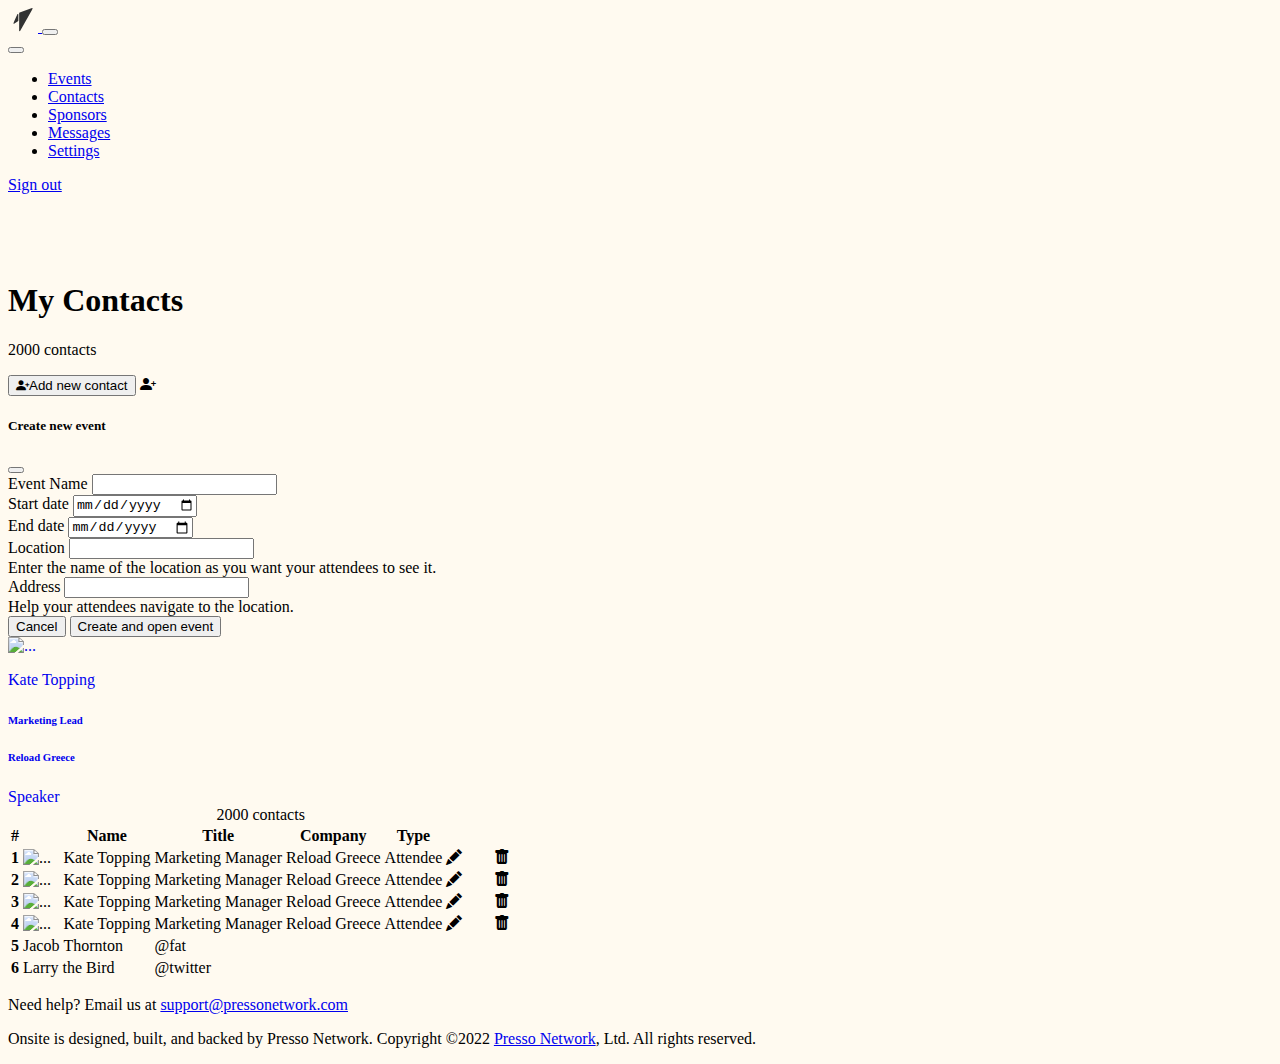
==== commit 35bd15d4: "Contact page and updated stylesheet" ====
--- a/contacts/index.html
+++ b/contacts/index.html
@@ -150,7 +150,7 @@
 
         <div class="table-responsive">
 
-          <table class="table bg-white table-hover caption-top">
+          <table class="table bg-white table-hover caption-top align-items-center">
             <caption>2000 contacts</caption>
             <thead class="table-light">
               <tr>
@@ -164,25 +164,62 @@
               </tr>
             </thead>
             <tbody>
+              <tr class="clickable"
+              onclick="window.location='../index.html'">
+                  <th scope="row">1</th>
+                  <td>
+                    <img src="https://ik.imagekit.io/lw4t9cqaxy/kate_nNU2qEUTtb.webp?ik-sdk-version=javascript-1.4.3&updatedAt=1625049418831" class="img-fluid rounded-circle" style="width: 30px; height: 30px;" alt="...">
+                  </td>
+                  <td>Kate Topping</td>
+                  <td>Marketing Manager</td>
+                  <td>Reload Greece</td>
+                  <td>Attendee</td>
+                  <td><i class="bi bi-pencil-fill"></i>&emsp;&emsp;<i class="bi bi-trash-fill"></i></td>
+              </tr>
+              <tr class="clickable "
+              onclick="window.location='../index.html'">
+                  <th scope="row">2</th>
+                  <td>
+                    <img src="https://ik.imagekit.io/lw4t9cqaxy/kate_nNU2qEUTtb.webp?ik-sdk-version=javascript-1.4.3&updatedAt=1625049418831" class="img-fluid rounded-circle" style="width: 30px; height: 30px;" alt="...">
+                  </td>
+                  <td>Kate Topping</td>
+                  <td>Marketing Manager</td>
+                  <td>Reload Greece</td>
+                  <td>Attendee</td>
+                  <td><i class="bi bi-pencil-fill"></i>&emsp;&emsp;<i class="bi bi-trash-fill"></i></td>
+              </tr>
+              <tr class="clickable "
+              onclick="window.location='../index.html'">
+                  <th scope="row">3</th>
+                  <td>
+                    <img src="https://ik.imagekit.io/lw4t9cqaxy/kate_nNU2qEUTtb.webp?ik-sdk-version=javascript-1.4.3&updatedAt=1625049418831" class="img-fluid rounded-circle" style="width: 30px; height: 30px;" alt="...">
+                  </td>
+                  <td>Kate Topping</td>
+                  <td>Marketing Manager</td>
+                  <td>Reload Greece</td>
+                  <td>Attendee</td>
+                  <td><i class="bi bi-pencil-fill"></i>&emsp;&emsp;<i class="bi bi-trash-fill"></i></td>
+              </tr>
+              <tr class="clickable "
+              onclick="window.location='../index.html'">
+                  <th scope="row">4</th>
+                  <td>
+                    <img src="https://ik.imagekit.io/lw4t9cqaxy/kate_nNU2qEUTtb.webp?ik-sdk-version=javascript-1.4.3&updatedAt=1625049418831" class="img-fluid rounded-circle" style="width: 30px; height: 30px;" alt="...">
+                  </td>
+                  <td>Kate Topping</td>
+                  <td>Marketing Manager</td>
+                  <td>Reload Greece</td>
+                  <td>Attendee</td>
+                  <td><i class="bi bi-pencil-fill"></i>&emsp;&emsp;<i class="bi bi-trash-fill"></i></td>
+              </tr>
               <tr>
-                  <th scope="row">1</th>
-                  <td>
-                    <img src="https://ik.imagekit.io/lw4t9cqaxy/kate_nNU2qEUTtb.webp?ik-sdk-version=javascript-1.4.3&updatedAt=1625049418831" class="img-fluid rounded-circle" style="width: 30px; height: 30px;" alt="...">
-                  </td>
-                  <td>Kate Topping</td>
-                  <td>Marketing Manager</td>
-                  <td>Reload Greece</td>
-                  <td>Attendee</td>
-                  <td><i class="bi bi-pencil-fill"></i>&emsp;&emsp;<i class="bi bi-trash-fill"></i></td>
-              </tr>
-              <tr>
-                <th scope="row">2</th>
+                <th scope="row">5</th>
                 <td>Jacob</td>
                 <td>Thornton</td>
                 <td>@fat</td>
               </tr>
               <tr>
-                <th scope="row">3</th>
+                <th scope="row">6</th>
                 <td colspan="2">Larry the Bird</td>
                 <td>@twitter</td>
               </tr>
--- a/src/css/styles.css
+++ b/src/css/styles.css
@@ -37,3 +37,7 @@
 ul .active {
   font-weight: bold;
 }
+
+.clickable {
+  cursor: pointer;
+}